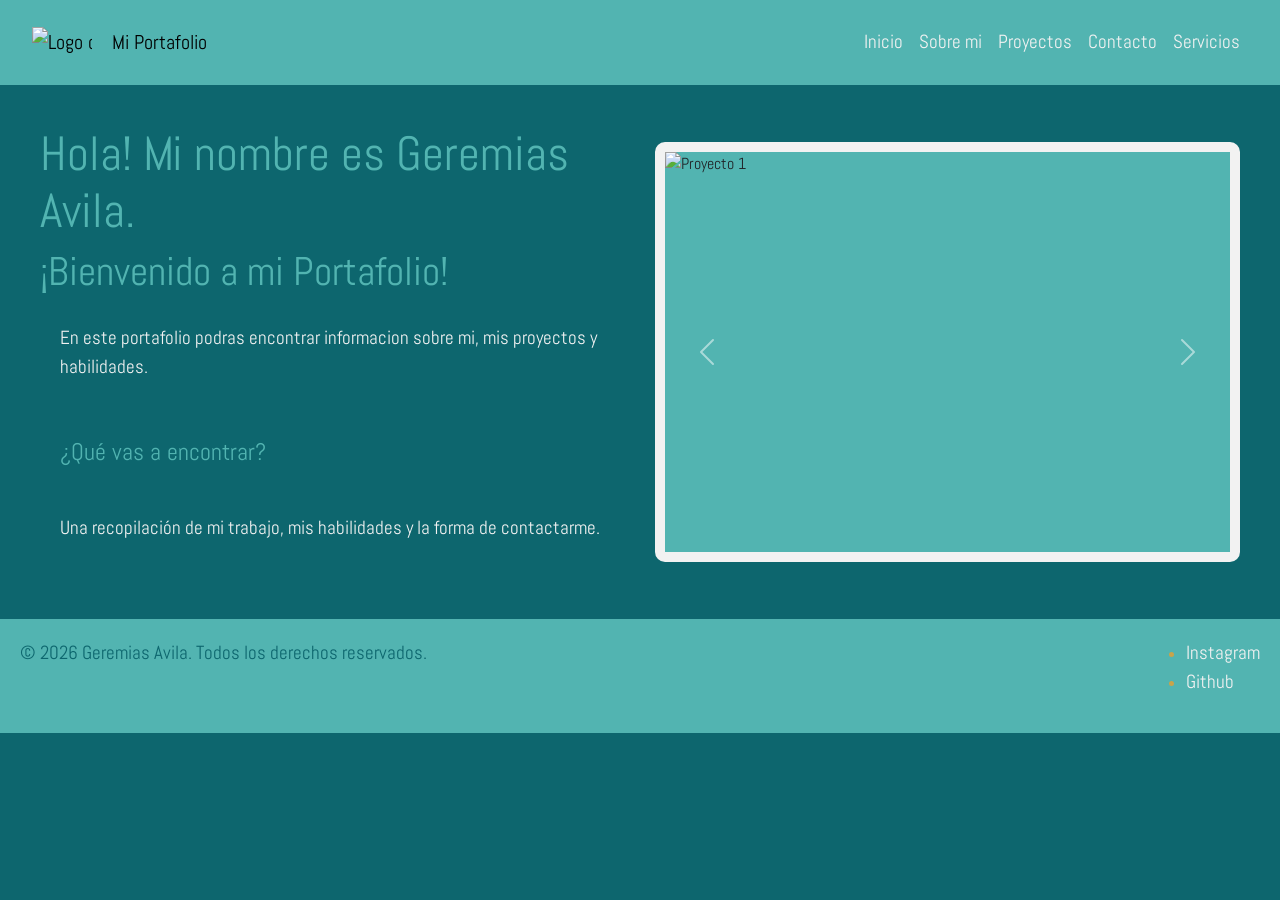
==== index.html @ 014dd869 "feat: add initial project structure and base files" ====
<!--Actividad modulo 1-->
<!DOCTYPE html>
<html lang="es">

<head>
    <meta charset="UTF-8">
    <meta name="viewport" content="width=device-width, initial-scale=1.0">
    <link href="https://cdn.jsdelivr.net/npm/bootstrap@5.3.3/dist/css/bootstrap.min.css" rel="stylesheet"
        integrity="sha384-QWTKZyjpPEjISv5WaRU9OFeRpok6YctnYmDr5pNlyT2bRjXh0JMhjY6hW+ALEwIH" crossorigin="anonymous">
    <link rel="stylesheet" href="./styles/style.css" type="text/css">
    <title>Mi Portafolio Profesional</title>
</head>

<body>
    <header>
        <nav class="navbar navbar-expand-lg" style="background-color: var(--secondary-color);">
            <div class="container-fluid">
                <!-- Acá va tu logo -->
                <a class="navbar-brand logo" href="./index.html">
                    <img src="../media/Documento.png" alt="Logo del portafolio" width="60">
                    <span>Mi Portafolio</span>
                </a>

                <!-- Este es el botón hamburguesa que aparece en móviles -->
                <button class="navbar-toggler" type="button" data-bs-toggle="collapse" data-bs-target="#menuNavegacion"
                    aria-controls="menuNavegacion" aria-expanded="false" aria-label="Toggle navigation">
                    <span class="navbar-toggler-icon"></span>
                </button>

                <!-- Acá van los links de tu menú -->
                <div class="collapse navbar-collapse justify-content-end" id="menuNavegacion">
                    <ul class="navbar-nav nav-principal text-center">
                        <li class="nav-item"><a class="nav-link item-lista" href="./index.html">Inicio</a></li>
                        <li class="nav-item"><a class="nav-link item-lista" href="./pages/sobre-mi.html">Sobre mi</a>
                        </li>
                        <li class="nav-item"><a class="nav-link item-lista" href="./pages/proyectos.html">Proyectos</a>
                        </li>
                        <li class="nav-item"><a class="nav-link item-lista" href="./pages/contacto.html">Contacto</a>
                        </li>
                        <li class="nav-item"><a class="nav-link item-lista" href="./pages/servicios.html">Servicios</a>
                        </li>
                    </ul>
                </div>
            </div>
        </nav>
    </header>

    <main>
        <section>
            <article>
                <div class="grilla-index">
                    <div class="area-texto">
                        <h1 class="titulo-principal">Hola! Mi nombre es Geremias Avila.</h1>
                        <h2 class="subtitulo-principal">¡Bienvenido a mi Portafolio!</h2>

                        <p class="texto-normal">En este portafolio podras encontrar informacion sobre mi, mis proyectos
                            y
                            habilidades.</p>

                        <h3 class="titulo-secundario">¿Qué vas a encontrar?</h3>
                        <p class="texto-normal">Una recopilación de mi trabajo, mis habilidades y la forma de
                            contactarme.</p>
                    </div>
                    <div class="area-imagen">
                        <div id="carouselExampleInterval" class="carousel slide" data-bs-ride="carousel">
                            <div class="carousel-inner">
                                <div class="carousel-item active" data-bs-interval="10000">
                                    <img src="../media/web.jpg" class="d-block w-100" alt="Proyecto 1">
                                </div>
                                <div class="carousel-item" data-bs-interval="2000">
                                    <img src="../media/java.jpg" class="d-block w-100" alt="Proyecto 2">
                                </div>
                                <div class="carousel-item">
                                    <img src="../media/css.jpg" class="d-block w-100" alt="Proyecto 3">
                                </div>
                                <div class="carousel-item">
                                    <img src="../media/html.jpg" class="d-block w-100" alt="Proyecto 4">
                                </div>
                            </div>
                            <button class="carousel-control-prev" type="button"
                                data-bs-target="#carouselExampleInterval" data-bs-slide="prev">
                                <span class="carousel-control-prev-icon" aria-hidden="true"></span>
                                <span class="visually-hidden">Previous</span>
                            </button>
                            <button class="carousel-control-next" type="button"
                                data-bs-target="#carouselExampleInterval" data-bs-slide="next">
                                <span class="carousel-control-next-icon" aria-hidden="true"></span>
                                <span class="visually-hidden">Next</span>
                            </button>
                        </div>
                    </div>
                </div>
            </article>
        </section>
    </main>

    <footer class="footer">
        <p class="texto-footer">&copy; 2026 Geremias Avila. Todos los derechos reservados.</p>
        <ul>
            <li><a class="item-lista" href="https://www.instagram.com/jeremias._10/">Instagram</a></li>
            <li><a class="item-lista" href="https://github.com/jeremiasavila22lp">Github</a></li>
        </ul>
    </footer>
    <!--Script de Bootstrap-->
    <script src="https://cdn.jsdelivr.net/npm/bootstrap@5.3.3/dist/js/bootstrap.bundle.min.js"></script>
</body>

</html>
---- styles/style.css ----
/* =========================================
   1. VARIABLES Y FUENTES GLOBALES
   ========================================= */
@import url('https://fonts.googleapis.com/css2?family=Abel&family=Bebas+Neue&family=Bungee&family=Libre+Baskerville:ital,wght@0,400..700;1,400..700&family=Playfair+Display:ital,wght@0,400..900;1,400..900&display=swap');

:root {
    --primary-color: #0d666e;
    --secondary-color: #52b4b1;
    --accent-color: #C9A44A;
    --text-color: #f2f2f2;
    /* Variable para el texto claro */
}

* {
    margin: 0;
    padding: 0;
    box-sizing: border-box
}


/* =========================================
   REGLA DE ORO PARA IMÁGENES RESPONSIVAS
   ========================================= */
img {
    max-width: 100%;
    /* Nunca seas más ancha que tu caja padre */
    height: auto;
    /* Mantené tu proporción, no te estires feo */
    display: block;
    /* Evita espacios raros por debajo de la imagen */
}

/* =========================================
   2. ESTILOS BASE (Estructura principal)
   ========================================= */

body {
    background-color: var(--primary-color);
    font-family: "Abel", sans-serif;
    font-weight: 100;

}

section {
    padding: 40px;
    display: flex;
    flex-direction: column;
    gap: 30px;
}

.navbar {
    background-color: var(--secondary-color);
    /* COMENTADO POR BOOTSTRAP:
    Bootstrap ya maneja el display flex, la dirección y la alineación
    display: flex;
    flex-direction: column;
    justify-content: space-between;
    align-items: center;
    */
    padding: 20px;
    /* gap: 20px; */
}

.logo {
    display: flex;
    align-items: center;
    gap: 20px;
}

/* =========================================
   3. TIPOGRAFÍA (Títulos, subtítulos y textos)
   ========================================= */

.texto-normal {
    font-family: "Abel", sans-serif;
    font-size: 1.2rem;
    font-weight: 100;
    color: var(--text-color);
    padding: 20px;
    /* Mejor contraste */
}

.item-lista {
    font-family: "Abel", sans-serif;
    font-size: 1.2rem;
    font-weight: 100;
    color: var(--text-color);
    text-decoration: none;
    /* Mejor contraste */
}

.texto-footer {
    font-family: "Abel", sans-serif;
    font-size: 1.2rem;
    font-weight: 100;
    color: var(--primary-color);
}

.figure-index {
    font-family: "Abel", sans-serif;
    font-size: 1.2rem;
    font-weight: 100;
    color: var(--secondary-color);
    margin-top: 40px;
}

.titulo-principal {
    font-family: "Abel", sans-serif;
    font-size: 3rem;
    font-weight: 400;
    color: var(--secondary-color);
}

.subtitulo-principal {
    font-family: "Abel", sans-serif;
    font-size: 2.5rem;
    font-weight: 400;
    color: var(--secondary-color);
}

.titulo-secundario {
    font-family: "Abel", sans-serif;
    font-size: 1.5rem;
    font-weight: 400;
    color: var(--secondary-color);
    padding: 20px;
}

/* =========================================
   4. COMPONENTES (Navegación, footer, etc.)
   ========================================= */

.nav-principal {
    /* background-color: var(--secondary-color); */
    font-family: "Abel", sans-serif;
    font-size: 1.1rem;
    /* un toque más grande */
    font-weight: 400;
    /* COMENTADO POR BOOTSTRAP:
    color: var(--accent-color);
    gap: 20px;
    list-style: none;
    */
}

/* COMENTADO POR BOOTSTRAP:
.nav-principal ul {
    display: flex;
    flex-direction: column;
    align-items: center;
    gap: 20px;
    list-style: none;
    
}
*/
.footer {
    background-color: var(--secondary-color);
    display: flex;
    justify-content: space-between;
    padding: 20px;
    font-family: "Abel", sans-serif;
    font-size: 1rem;
    font-weight: 400;
    color: var(--accent-color);
}

/* =========================================
   CSS Grid
   ========================================= */
/* --- nombre para cada hijo index --- */
.area-texto {
    grid-area: texto;
}

.area-imagen {
    grid-area: foto;
}

/* --- nombre para cada hijo proyectos --- */
.tarjeta-proyecto1 {
    grid-area: proyecto1;
}

.tarjeta-proyecto2 {
    grid-area: proyecto2;
}

.tarjetas-imagenes {
    grid-area: imagenes;
}

/* --- Activación de la Grilla (Padres) --- */

.grilla-index,
.grilla-proyectos {
    display: grid;
    gap: 30px;
}


/* =========================================
   5. ACTIVACIÓN DE LA GRILLA (BASE MOBILE)
   Todo lo que está acá afuera aplica al celular por defecto.
   ========================================= */

.grilla-index {
    display: grid;
    gap: 30px;
    grid-template-columns: 1fr;
    grid-template-areas:
        "texto"
        "foto";
}

.grilla-proyectos {
    display: grid;
    gap: 30px;
    grid-template-columns: 1fr;
    grid-template-areas:
        "proyecto1"
        "proyecto2"
        "imagenes";
}


/* =========================================
   6. AJUSTE DE IMÁGENES PARA CAROUSEL
   ========================================= */

.carousel-item img {
    height: 400px;
    object-fit: cover;
    object-position: center;
}

.carousel {
    background-color: var(--secondary-color);
    border: 10px solid var(--text-color);
    border-radius: 10px;
}

.card-img-top {
    height: 400px;
    object-fit: cover;
    object-position: center;
}

.card {
    background-color: var(--secondary-color);
    /* Tu color global */
    border: 2px solid var(--text-color);
    /* Tu borde personalizado */
    transition: transform 0.3s ease;
}

/* =========================================
   MEDIA QUERIES (Reglas para Tablet/Escritorio)
   ========================================= */

@media (min-width: 1024px) {
    /* COMENTADO POR BOOTSTRAP:
    Bootstrap usa clases como navbar-expand-lg para manejar automáticamente este cambio en PC.
    .navbar {
        flex-direction: row;
    }

    .nav-principal ul {
        flex-direction: row;
    }
    */

    .grilla-index {
        grid-template-columns: 1fr 1fr;
        align-items: center;
        grid-template-areas:
            "texto foto";
    }

    /* Redibujamos el mapa de Proyectos para Escritorio (2 columnas arriba) */
    .grilla-proyectos {
        grid-template-columns: 1fr 1fr;
        grid-template-areas:
            "proyecto1 proyecto2"
            "imagenes imagenes";
    }
}
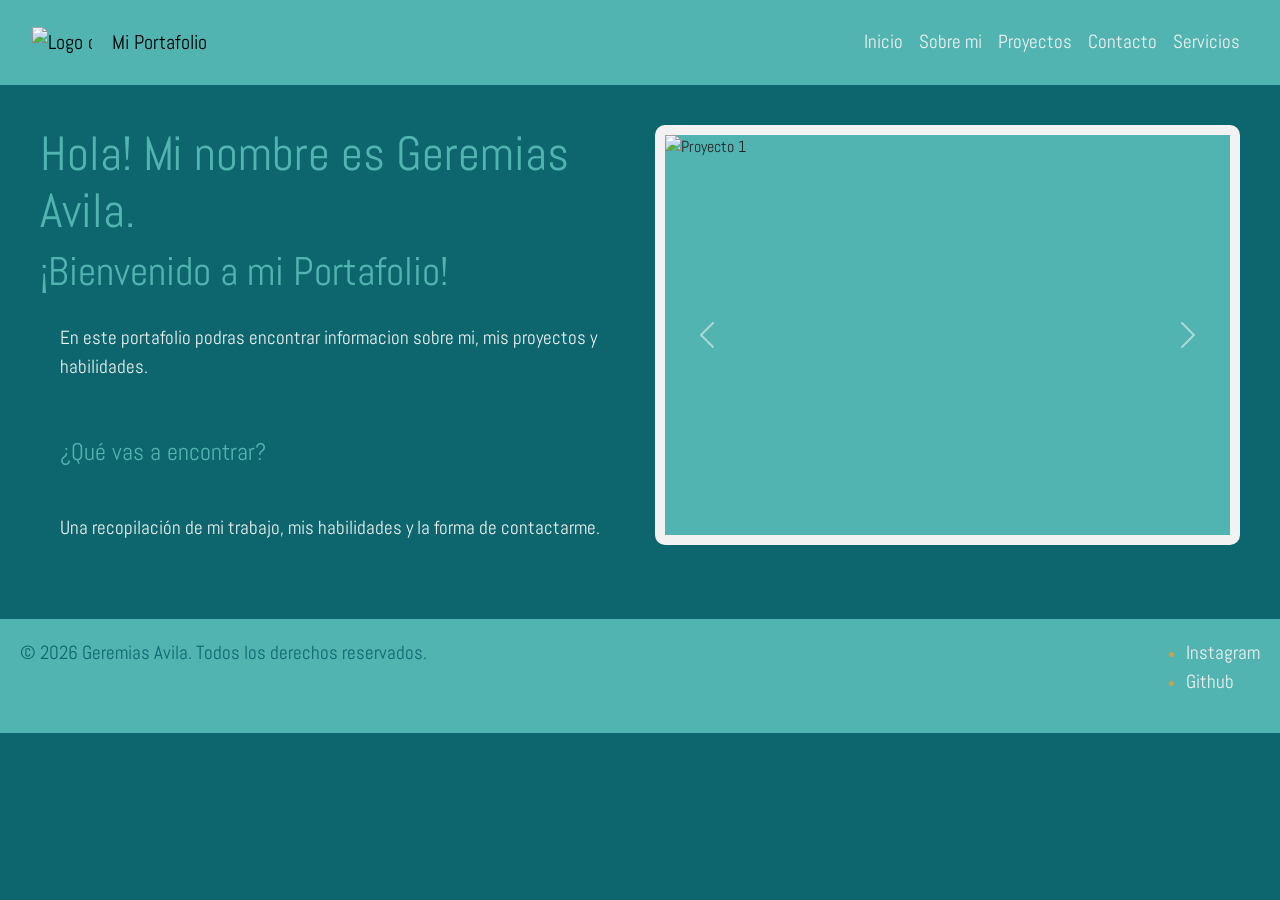
==== commit 6c362cf1: "Refactorización completa de CSS a arquitectura SCSS" ====
--- a/index.html
+++ b/index.html
@@ -13,7 +13,7 @@
 
 <body>
     <header>
-        <nav class="navbar navbar-expand-lg" style="background-color: var(--secondary-color);">
+        <nav class="navbar navbar-expand-lg">
             <div class="container-fluid">
                 <!-- Acá va tu logo -->
                 <a class="navbar-brand logo" href="./index.html">
--- a/styles/style.css
+++ b/styles/style.css
@@ -1,286 +1,205 @@
+@charset "UTF-8";
+@import url("https://fonts.googleapis.com/css2?family=Abel&family=Bebas+Neue&family=Bungee&family=Libre+Baskerville:ital,wght@0,400..700;1,400..700&family=Playfair+Display:ital,wght@0,400..900;1,400..900&display=swap");
+* {
+  margin: 0;
+  padding: 0;
+  box-sizing: border-box;
+}
+
 /* =========================================
-   1. VARIABLES Y FUENTES GLOBALES
-   ========================================= */
-@import url('https://fonts.googleapis.com/css2?family=Abel&family=Bebas+Neue&family=Bungee&family=Libre+Baskerville:ital,wght@0,400..700;1,400..700&family=Playfair+Display:ital,wght@0,400..900;1,400..900&display=swap');
-
-:root {
-    --primary-color: #0d666e;
-    --secondary-color: #52b4b1;
-    --accent-color: #C9A44A;
-    --text-color: #f2f2f2;
-    /* Variable para el texto claro */
-}
-
-* {
-    margin: 0;
-    padding: 0;
-    box-sizing: border-box
-}
-
-
-/* =========================================
-   REGLA DE ORO PARA IMÁGENES RESPONSIVAS
+    REGLA DE ORO PARA IMÁGENES RESPONSIVAS
    ========================================= */
 img {
-    max-width: 100%;
-    /* Nunca seas más ancha que tu caja padre */
-    height: auto;
-    /* Mantené tu proporción, no te estires feo */
-    display: block;
-    /* Evita espacios raros por debajo de la imagen */
+  max-width: 100%;
+  /* Nunca seas más ancha que tu caja padre */
+  height: auto;
+  /* Mantené tu proporción, no te estires feo */
+  display: block;
+  /* Evita espacios raros por debajo de la imagen */
 }
 
 /* =========================================
-   2. ESTILOS BASE (Estructura principal)
+    2. ESTILOS BASE (Estructura principal)
    ========================================= */
-
 body {
-    background-color: var(--primary-color);
-    font-family: "Abel", sans-serif;
-    font-weight: 100;
-
+  background-color: #0d666e;
+  font-family: "Abel", sans-serif;
+  font-weight: 100;
 }
 
 section {
-    padding: 40px;
-    display: flex;
-    flex-direction: column;
-    gap: 30px;
-}
-
-.navbar {
-    background-color: var(--secondary-color);
-    /* COMENTADO POR BOOTSTRAP:
-    Bootstrap ya maneja el display flex, la dirección y la alineación
-    display: flex;
-    flex-direction: column;
-    justify-content: space-between;
-    align-items: center;
-    */
-    padding: 20px;
-    /* gap: 20px; */
-}
-
-.logo {
-    display: flex;
-    align-items: center;
-    gap: 20px;
+  padding: 40px;
+  display: flex;
+  flex-direction: column;
+  gap: 30px;
+}
+
+.caja-contacto {
+  background-color: #52b4b1;
 }
 
 /* =========================================
    3. TIPOGRAFÍA (Títulos, subtítulos y textos)
    ========================================= */
-
 .texto-normal {
-    font-family: "Abel", sans-serif;
-    font-size: 1.2rem;
-    font-weight: 100;
-    color: var(--text-color);
-    padding: 20px;
-    /* Mejor contraste */
+  font-family: "Abel", sans-serif;
+  font-size: 1.2rem;
+  font-weight: 100;
+  color: #f2f2f2;
+  padding: 20px;
+}
+
+.texto-footer {
+  font-family: "Abel", sans-serif;
+  font-size: 1.2rem;
+  font-weight: 100;
+  color: #0d666e;
+}
+
+.figure-index {
+  font-family: "Abel", sans-serif;
+  font-size: 1.2rem;
+  font-weight: 100;
+  color: #52b4b1;
+  margin-top: 40px;
+}
+
+.titulo-principal {
+  font-family: "Abel", sans-serif;
+  font-size: 3rem;
+  font-weight: 400;
+  color: #52b4b1;
+}
+
+.subtitulo-principal {
+  font-family: "Abel", sans-serif;
+  font-size: 2.5rem;
+  font-weight: 400;
+  color: #52b4b1;
+}
+
+.titulo-secundario {
+  font-family: "Abel", sans-serif;
+  font-size: 1.5rem;
+  font-weight: 400;
+  color: #52b4b1;
+  padding: 20px;
+}
+
+.navbar {
+  background-color: #52b4b1;
+  padding: 20px;
+}
+
+.logo {
+  display: flex;
+  align-items: center;
+  gap: 20px;
+}
+
+.nav-principal {
+  font-family: "Abel", sans-serif;
+  font-size: 1.1rem;
+  font-weight: 400;
 }
 
 .item-lista {
-    font-family: "Abel", sans-serif;
-    font-size: 1.2rem;
-    font-weight: 100;
-    color: var(--text-color);
-    text-decoration: none;
-    /* Mejor contraste */
-}
-
-.texto-footer {
-    font-family: "Abel", sans-serif;
-    font-size: 1.2rem;
-    font-weight: 100;
-    color: var(--primary-color);
-}
-
-.figure-index {
-    font-family: "Abel", sans-serif;
-    font-size: 1.2rem;
-    font-weight: 100;
-    color: var(--secondary-color);
-    margin-top: 40px;
-}
-
-.titulo-principal {
-    font-family: "Abel", sans-serif;
-    font-size: 3rem;
-    font-weight: 400;
-    color: var(--secondary-color);
-}
-
-.subtitulo-principal {
-    font-family: "Abel", sans-serif;
-    font-size: 2.5rem;
-    font-weight: 400;
-    color: var(--secondary-color);
-}
-
-.titulo-secundario {
-    font-family: "Abel", sans-serif;
-    font-size: 1.5rem;
-    font-weight: 400;
-    color: var(--secondary-color);
-    padding: 20px;
-}
-
-/* =========================================
-   4. COMPONENTES (Navegación, footer, etc.)
-   ========================================= */
-
-.nav-principal {
-    /* background-color: var(--secondary-color); */
-    font-family: "Abel", sans-serif;
-    font-size: 1.1rem;
-    /* un toque más grande */
-    font-weight: 400;
-    /* COMENTADO POR BOOTSTRAP:
-    color: var(--accent-color);
-    gap: 20px;
-    list-style: none;
-    */
-}
-
-/* COMENTADO POR BOOTSTRAP:
-.nav-principal ul {
-    display: flex;
-    flex-direction: column;
-    align-items: center;
-    gap: 20px;
-    list-style: none;
-    
-}
-*/
+  font-family: "Abel", sans-serif;
+  font-size: 1.2rem;
+  font-weight: 100;
+  color: #f2f2f2;
+  text-decoration: none;
+  transition: color 0.3s ease, transform 0.3s ease;
+}
+.item-lista:hover {
+  color: #C9A44A;
+  transform: translateY(-2px);
+}
+
 .footer {
-    background-color: var(--secondary-color);
-    display: flex;
-    justify-content: space-between;
-    padding: 20px;
-    font-family: "Abel", sans-serif;
-    font-size: 1rem;
-    font-weight: 400;
-    color: var(--accent-color);
-}
-
-/* =========================================
-   CSS Grid
-   ========================================= */
-/* --- nombre para cada hijo index --- */
+  background-color: #52b4b1;
+  display: flex;
+  justify-content: space-between;
+  padding: 20px;
+  font-family: "Abel", sans-serif;
+  font-size: 1rem;
+  font-weight: 400;
+  color: #C9A44A;
+}
+
 .area-texto {
-    grid-area: texto;
+  grid-area: texto;
 }
 
 .area-imagen {
-    grid-area: foto;
+  grid-area: foto;
 }
 
 /* --- nombre para cada hijo proyectos --- */
 .tarjeta-proyecto1 {
-    grid-area: proyecto1;
+  grid-area: proyecto1;
 }
 
 .tarjeta-proyecto2 {
-    grid-area: proyecto2;
+  grid-area: proyecto2;
 }
 
 .tarjetas-imagenes {
-    grid-area: imagenes;
-}
-
-/* --- Activación de la Grilla (Padres) --- */
-
-.grilla-index,
+  grid-area: imagenes;
+}
+
+.grilla-index {
+  display: grid;
+  gap: 30px;
+  grid-template-columns: 1fr;
+  grid-template-areas: "texto" "foto";
+}
+@media (min-width: 1024px) {
+  .grilla-index {
+    grid-template-columns: 1fr 1fr;
+    grid-template-areas: "texto foto";
+  }
+}
+
 .grilla-proyectos {
-    display: grid;
-    gap: 30px;
-}
-
-
-/* =========================================
-   5. ACTIVACIÓN DE LA GRILLA (BASE MOBILE)
-   Todo lo que está acá afuera aplica al celular por defecto.
-   ========================================= */
-
-.grilla-index {
-    display: grid;
-    gap: 30px;
-    grid-template-columns: 1fr;
-    grid-template-areas:
-        "texto"
-        "foto";
-}
-
-.grilla-proyectos {
-    display: grid;
-    gap: 30px;
-    grid-template-columns: 1fr;
-    grid-template-areas:
-        "proyecto1"
-        "proyecto2"
-        "imagenes";
-}
-
-
-/* =========================================
-   6. AJUSTE DE IMÁGENES PARA CAROUSEL
-   ========================================= */
+  display: grid;
+  gap: 30px;
+  grid-template-columns: 1fr;
+  grid-template-areas: "proyecto1" "proyecto2" "imagenes";
+}
+@media (min-width: 1024px) {
+  .grilla-proyectos {
+    grid-template-columns: 1fr 1fr;
+    grid-template-areas: "proyecto1 proyecto2" "imagenes imagenes";
+  }
+}
 
 .carousel-item img {
-    height: 400px;
-    object-fit: cover;
-    object-position: center;
+  height: 400px;
+  object-fit: cover;
+  object-position: center;
 }
 
 .carousel {
-    background-color: var(--secondary-color);
-    border: 10px solid var(--text-color);
-    border-radius: 10px;
+  background-color: #52b4b1;
+  border: 10px solid #f2f2f2;
+  border-radius: 10px;
 }
 
 .card-img-top {
-    height: 400px;
-    object-fit: cover;
-    object-position: center;
+  height: 400px;
+  object-fit: cover;
+  object-position: center;
 }
 
 .card {
-    background-color: var(--secondary-color);
-    /* Tu color global */
-    border: 2px solid var(--text-color);
-    /* Tu borde personalizado */
-    transition: transform 0.3s ease;
-}
-
-/* =========================================
-   MEDIA QUERIES (Reglas para Tablet/Escritorio)
-   ========================================= */
-
-@media (min-width: 1024px) {
-    /* COMENTADO POR BOOTSTRAP:
-    Bootstrap usa clases como navbar-expand-lg para manejar automáticamente este cambio en PC.
-    .navbar {
-        flex-direction: row;
-    }
-
-    .nav-principal ul {
-        flex-direction: row;
-    }
-    */
-
-    .grilla-index {
-        grid-template-columns: 1fr 1fr;
-        align-items: center;
-        grid-template-areas:
-            "texto foto";
-    }
-
-    /* Redibujamos el mapa de Proyectos para Escritorio (2 columnas arriba) */
-    .grilla-proyectos {
-        grid-template-columns: 1fr 1fr;
-        grid-template-areas:
-            "proyecto1 proyecto2"
-            "imagenes imagenes";
-    }
-}+  background-color: #52b4b1;
+  border: 2px solid #f2f2f2;
+  transition: transform 0.3s ease, box-shadow 0.3s ease;
+}
+.card:hover {
+  transform: translateY(-10px);
+  box-shadow: 0 10px 20px rgba(0, 0, 0, 0.2);
+}
+
+/*# sourceMappingURL=style.css.map */
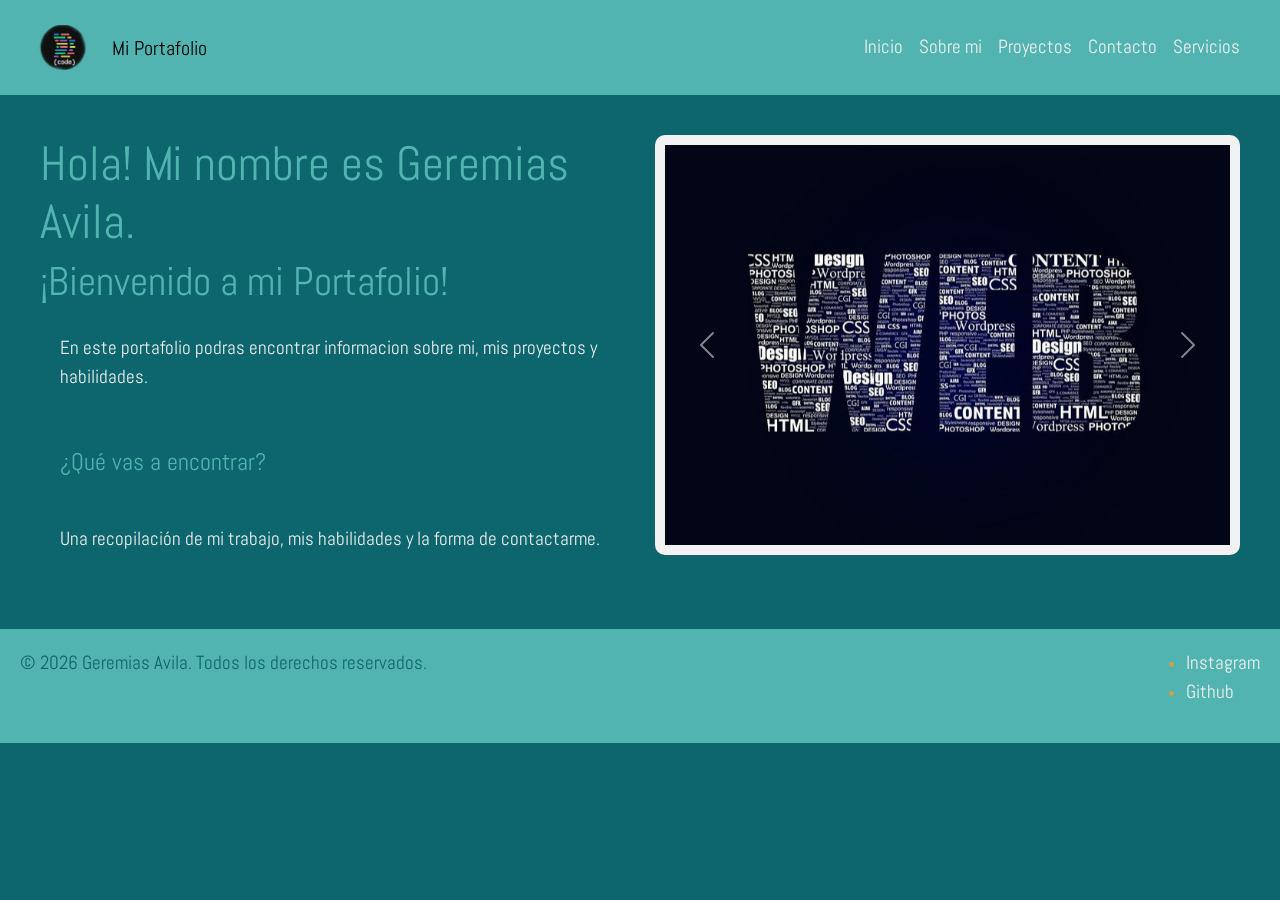
==== commit e457c51d: "modificacion de media a la carpeta pre-entrega y rutas de html" ====
--- a/index.html
+++ b/index.html
@@ -1,4 +1,4 @@
-<!--Actividad modulo 1-->
+﻿<!--Actividad modulo 1-->
 <!DOCTYPE html>
 <html lang="es">
 
@@ -17,7 +17,7 @@
             <div class="container-fluid">
                 <!-- Acá va tu logo -->
                 <a class="navbar-brand logo" href="./index.html">
-                    <img src="../media/Documento.png" alt="Logo del portafolio" width="60">
+                    <img src="media/Documento.png" alt="Logo del portafolio" width="60">
                     <span>Mi Portafolio</span>
                 </a>
 
@@ -65,16 +65,16 @@
                         <div id="carouselExampleInterval" class="carousel slide" data-bs-ride="carousel">
                             <div class="carousel-inner">
                                 <div class="carousel-item active" data-bs-interval="10000">
-                                    <img src="../media/web.jpg" class="d-block w-100" alt="Proyecto 1">
+                                    <img src="media/web.jpg" class="d-block w-100" alt="Proyecto 1">
                                 </div>
                                 <div class="carousel-item" data-bs-interval="2000">
-                                    <img src="../media/java.jpg" class="d-block w-100" alt="Proyecto 2">
+                                    <img src="media/java.jpg" class="d-block w-100" alt="Proyecto 2">
                                 </div>
                                 <div class="carousel-item">
-                                    <img src="../media/css.jpg" class="d-block w-100" alt="Proyecto 3">
+                                    <img src="media/css.jpg" class="d-block w-100" alt="Proyecto 3">
                                 </div>
                                 <div class="carousel-item">
-                                    <img src="../media/html.jpg" class="d-block w-100" alt="Proyecto 4">
+                                    <img src="media/html.jpg" class="d-block w-100" alt="Proyecto 4">
                                 </div>
                             </div>
                             <button class="carousel-control-prev" type="button"
--- a/styles/style.css
+++ b/styles/style.css
@@ -202,4 +202,17 @@
   box-shadow: 0 10px 20px rgba(0, 0, 0, 0.2);
 }
 
+.imagen-servicios,
+.imagen-contacto,
+.imagen-sobremi {
+  border-radius: 15px;
+  box-shadow: 0 5px 10px rgba(0, 0, 0, 0.1);
+  transition: transform 0.6s ease-in-out;
+}
+.imagen-servicios:hover,
+.imagen-contacto:hover,
+.imagen-sobremi:hover {
+  transform: scale(1.05);
+}
+
 /*# sourceMappingURL=style.css.map */
